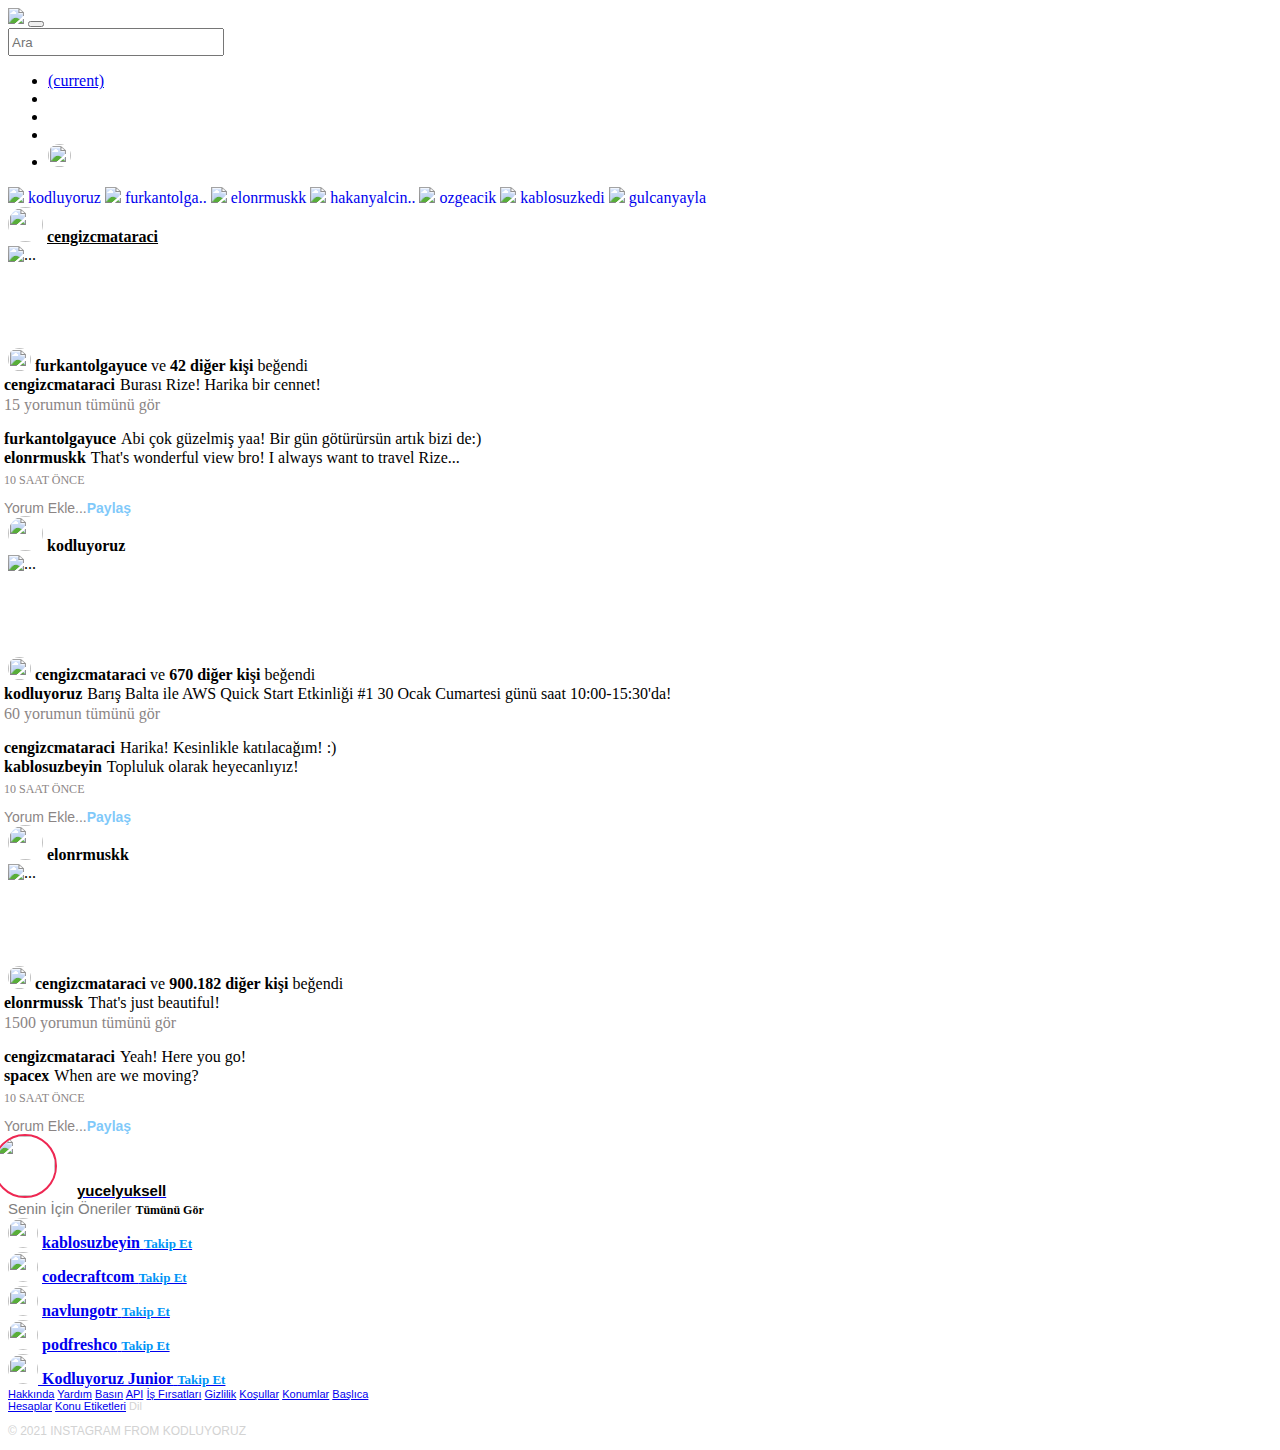
==== instagramclone/index.html @ 29c22947 "Patika Instagram Clone" ====
<!DOCTYPE html>
<html lang="en">
  <head>
    <meta charset="UTF-8" />
    <meta name="viewport" content="width=device-width, initial-scale=1.0" />
    <link
      rel="stylesheet"
      href="https://cdn.jsdelivr.net/npm/bootstrap@4.5.3/dist/css/bootstrap.min.css"
      integrity="sha384-TX8t27EcRE3e/ihU7zmQxVncDAy5uIKz4rEkgIXeMed4M0jlfIDPvg6uqKI2xXr2"
      crossorigin="anonymous"
    />
    <link
      rel="stylesheet"
      href="https://use.fontawesome.com/releases/v5.15.1/css/all.css"
      integrity="sha384-vp86vTRFVJgpjF9jiIGPEEqYqlDwgyBgEF109VFjmqGmIY/Y4HV4d3Gp2irVfcrp"
      crossorigin="anonymous"
    />
    <link rel="stylesheet" href="/css/style.css" />
    <title>Instagram</title>
  </head>
 
  <body>
    <nav
      class="navbar navbar-expand-sm navbar-light border fixed-top"
    >
      <div class="logo">
            <a class="navbar-brand" href="#"
              ><img
                src="https://www.instagram.com/static/images/web/mobile_nav_type_logo.png/735145cfe0a4.png"
            /></a>
            <button
              class="navbar-toggler"
              type="button"
              data-toggle="collapse"
              data-target="#navbarSupportedContent"
              aria-controls="navbarSupportedContent"
              aria-expanded="false"
              aria-label="Toggle navigation"
            >
              <span class="navbar-toggler-icon mr-5"></span>
            </button>
          </div>
      <div class="collapse navbar-collapse d-flex justify-content-center ml-5">
        <form class="form-inline my-2 my-lg-0 ml-5 d-none d-sm-block">
          <input
            class="form-control mr-sm-2 empty"
            type="search"
            placeholder="Ara"
            style="font-family: Arial, FontAwesome; height: 28px; width: 216px"
            aria-label="Search"
          />
        </form>
      </div>
      <div
        class="collapse navbar-collapse"
      >
        <ul class="navbar-nav d-none d-sm-flex  ml-5 mt-2">
          <li class="nav-item active">
            <a class="nav-link" href="#"
              ><i class="fas fa-home fa-lg mr-2 d-none d-sm-block mt-1"></i>
              <span class="sr-only">(current)</span></a
            >
          </li>
          <li class="nav-item">
            <a class="nav-link" href="#"
              ><i
                class="fab fa-facebook-messenger fa-lg mr-2 mt-1"
                style="color: black"
              ></i
            ></a>
          </li>
          <li class="nav-item">
            <a class="nav-link" href="#"
              ><i class="far fa-compass fa-lg mr-2 mt-1" style="color: black"></i
            ></a>
          </li>
          <li class="nav-item">
            <a class="nav-link" href="#"
              ><i class="far fa-heart fa-lg mr-2 mt-1" style="color: black"></i
            ></a>
          </li>
          <li class="nav-item">
            <a class="nav-link" href="https://www.instagram.com/cengizcmataraci" target="_blank"
              ><img
                src="https://picsum.photos/id/55/200/300"
                class="mb-2"
                style="width: 23px; height: 23px; border-radius: 50%;"
            /></a>
          </li>
        </ul>
      </div>
    </nav>
    

    <div class="container middlearea offset-lg-2 d-flex justify-content offset-xl-3  mt-2">
      <div class="row">
        <div class="col-12 col-lg-6">
          <div class="card">
            <div class="card-body d-flex">
              <a href="https://www.instagram.com/kodluyoruz" style="text-decoration: none;" target="_blank">
              <img
                src="https://picsum.photos/id/65/200/300"
                class="storyphoto img-fluid mr-3"
              />
              <span class="storytext">kodluyoruz</span>
              </a>
              <a href="https://www.instagram.com/furkantolgayuce" style="text-decoration: none;" target="_blank">
              <img
                src="https://picsum.photos/id/75/200/300"
                class="storyphoto img-fluid"
              />
              <span class="storytext">furkantolga..</span>
            </a>
              <a href="https://www.instagram.com/elonrmuskk" style="text-decoration: none;" target="_blank">
              <img
                src="https://picsum.photos/id/85/200/300"
                class="storyphoto img-fluid"
              />
              <span class="storytext">elonrmuskk</span>
            </a>
              <a href="https://www.instagram.com/hakanyalcinkaya" style="text-decoration: none;" target="_blank">
              <img
                src="https://picsum.photos/id/95/200/300"
                class="storyphoto img-fluid"
              />
            <span class="storytext">hakanyalcin..</span>
            </a>
              <a href="https://www.instagram.com/ozgeacik" style="text-decoration: none;" target="_blank">
              <img
                src="https://picsum.photos/id/165/200/300"
                class="storyphoto img-fluid"
              />
            <span class="storytext mr-2">ozgeacik</span>
            </a>
              <a href="https://www.instagram.com/kablosuzkedi" style="text-decoration: none;" target="_blank">
              <img
                src="https://picsum.photos/id/115/200/300"
                class="storyphoto img-fluid"
              />
            <span class="storytext">kablosuzkedi</span>
            </a>
              <a href="https://www.instagram.com/gulcanyayla" style="text-decoration: none;" target="_blank">
              <img
                src="https://picsum.photos/id/125/200/300"
                class="storyphoto img-fluid"
              />
                <span class="storytext">gulcanyayla</span>
            </a>
            </div>
          </div>
          <!--margin vererek orjinal siteye benzetmeye calıstım-->
          <div class="card mt-3">
              <!--card headerın backgroundunu beyaz yaptım-->
            <div class="card-header bg-white">
              <img
                src="https://picsum.photos/id/200/200/300"
                class="mr-2"
                style="width: 35px; height: 35px; border-radius: 50%"
              />
              <span class="postuserfont"><strong><a href="https://www.instagram.com/cengizcmataraci" target="_blank" style="color: black;">cengizcmataraci</a></strong></span>
              <!--float right ile üç noktayı sağa çektim-->
              <span class="mt-2 float-right"
                ><strong><i class="fas fa-ellipsis-h"></i></strong
              ></span>
            </div>
            <img
              src="https://blog.biletbayi.com/wp-content/uploads/2019/12/rize.jpg"
              class="card-img-top"
              alt="..."
            />
            <!--borderı kaldırdım-->
            <ul
              class="list-group list-group-horizontal mt-1 border-0"
              style="list-style-type: none;"
            >
              <li class="nav-item">
                <a class="nav-link" href="#"
                  ><i
                    class="far fa-heart fa-lg"
                    style="color: black; position: relative; font-size: 23px"
                  ></i
                ></a>
              </li>
              <li class="nav-item">
                <a class="nav-link" href="#"
                  ><i
                    class="far fa-comment fa-lg"
                    style="
                      color: black;
                      position: relative;
                      font-size: 23px;
                      margin-left: -11px;
                    "
                  ></i
                ></a>
              </li>
              <li class="nav-item">
                <a class="nav-link" href="#"
                  ><i
                    class="far fa-paper-plane fa-lg"
                    style="
                      color: black;
                      position: relative;
                      font-size: 23px;
                      margin-left: -11px;
                    "
                  ></i
                ></a>
              </li>
              <!--bookmarka offset 7 değeri verdim-->
              <span class="offset-7">
                <li class="nav-item ml-4">
                  <a class="nav-link ml-2" href="#"
                    ><i
                      class="far fa-bookmark fa-lg"
                      style="color: black; position: relative; font-size: 23px"
                    ></i
                  ></a>
                </li>
              </span>
            </ul>
            <span>
              <img
                src="https://picsum.photos/id/67/200/300"
                class="mb-1 ml-3"
                style="width: 23px; height: 23px; border-radius: 50%"
              />
              <span class="postuserfont"
                ><strong>furkantolgayuce</strong> ve
                <strong>42 diğer kişi</strong> beğendi</span
              >
            </span>
            <div class="card-body" style="margin-top: -15px">
              <p class="card-text postuserfont">
                <strong style="margin-left: -4px; margin-right: 5px"
                  >cengizcmataraci</strong
                >Burası Rize! Harika bir cennet!
              </p>
              <a href="#" style="text-decoration: none"
                ><p
                  class="card-text postuserfont"
                  style="
                    margin-left: -4px;
                    margin-top: -14px;
                    color: rgb(139, 133, 133);
                  "
                >
                  15 yorumun tümünü gör
                </p></a
              >
              <p class="card-text postuserfont">
                <strong style="margin-left: -4px; margin-right: 5px"
                  >furkantolgayuce</strong
                >Abi çok güzelmiş yaa! Bir gün götürürsün artık bizi de:)
              </p>
              <p class="card-text postuserfont" style="margin-top: -15px">
                <strong style="margin-left: -4px; margin-right: 5px"
                  >elonrmuskk</strong
                >That's wonderful view bro! I always want to travel Rize...
              </p>
              <p
                class="card-text"
                style="
                  margin-top: -10px;
                  margin-left: -4px;
                  font-size: 12px;
                  color: rgb(139, 133, 133);
                "
              >
                10 SAAT ÖNCE
              </p>
            </div>
            <!--card footerın bgunu beyaz yaptım-->
            <div
              class="card-footer bg-white"
              style="
                color: rgb(139, 133, 133);
                font-family: -apple-system, BlinkMacSystemFont, 'Segoe UI',
                  Roboto, Oxygen, Ubuntu, Cantarell, 'Open Sans',
                  'Helvetica Neue', sans-serif;
                font-size: 14px;
              "
            >
            <!--yorum paylaş metnini sağa aldım-->
              <span style="margin-left: -4px">Yorum Ekle...</span
              ><span class="float-right" style="color: #0095f6; opacity: 50%"
                ><strong>Paylaş</strong></span
              >
            </div>
          </div>
          <!--mt vererek orjinal siteye benzetmeye calıstım-->
          <div class="card mt-3">
              <!--card headerın backgroundunu beyaz yaptım-->
            <div class="card-header bg-white">
              <img
                src="https://picsum.photos/id/85/200/300"
                class="mr-2"
                style="width: 35px; height: 35px; border-radius: 50%"
              />
              <span class="postuserfont"><strong>kodluyoruz</strong></span>
              <!--Float right ile üç noktayı sağa çektim-->
              <span class="mt-2 float-right"
                ><strong><i class="fas fa-ellipsis-h"></i></strong
              ></span>
            </div>
            <img
              src="https://pbs.twimg.com/media/Erx2B2bXAAEy7gO.jpg"
              class="card-img-top"
              alt="..."
            />
            <!--border ı kaldırdım-->
            <ul
              class="list-group list-group-horizontal mt-1 border-0"
              style="list-style-type: none;"
            >
              <li class="nav-item">
                <a class="nav-link" href="#"
                  ><i
                    class="far fa-heart fa-lg"
                    style="color: black; position: relative; font-size: 23px"
                  ></i
                ></a>
              </li>
              <li class="nav-item">
                <a class="nav-link" href="#"
                  ><i
                    class="far fa-comment fa-lg"
                    style="
                      color: black;
                      position: relative;
                      font-size: 23px;
                      margin-left: -11px;
                    "
                  ></i
                ></a>
              </li>
              <li class="nav-item">
                <a class="nav-link" href="#"
                  ><i
                    class="far fa-paper-plane fa-lg"
                    style="
                      color: black;
                      position: relative;
                      font-size: 23px;
                      margin-left: -11px;
                    "
                  ></i
                ></a>
              </li>
              <!--bookmarka offset 7 değeri verdim-->
              <span class="offset-7">
                <li class="nav-item ml-4">
                  <a class="nav-link ml-2" href="#"
                    ><i
                      class="far fa-bookmark fa-lg"
                      style="color: black; position: relative; font-size: 23px"
                    ></i
                  ></a>
                </li>
              </span>
            </ul>
            <span>
              <img
                src="https://picsum.photos/id/77/200/300"
                class="mb-1 ml-3"
                style="width: 23px; height: 23px; border-radius: 50%"
              />
              <span class="postuserfont"
                ><strong>cengizcmataraci</strong> ve
                <strong>670 diğer kişi</strong> beğendi</span
              >
            </span>
            <div class="card-body" style="margin-top: -15px">
              <p class="card-text postuserfont">
                <strong style="margin-left: -4px; margin-right: 5px"
                  >kodluyoruz</strong
                >Barış Balta ile AWS Quick Start Etkinliği #1 30 Ocak Cumartesi günü saat 10:00-15:30'da!
              </p>
              <a href="#" style="text-decoration: none"
                ><p
                  class="card-text postuserfont"
                  style="
                    margin-left: -4px;
                    margin-top: -14px;
                    color: rgb(139, 133, 133);
                  "
                >
                  60 yorumun tümünü gör
                </p></a
              >
              <p class="card-text postuserfont">
                <strong style="margin-left: -4px; margin-right: 5px"
                  >cengizcmataraci</strong
                >Harika! Kesinlikle katılacağım! :)
              </p>
              <p class="card-text postuserfont" style="margin-top: -15px">
                <strong style="margin-left: -4px; margin-right: 5px"
                  >kablosuzbeyin</strong
                >Topluluk olarak heyecanlıyız!
              </p>
              <p
                class="card-text"
                style="
                  margin-top: -10px;
                  margin-left: -4px;
                  font-size: 12px;
                  color: rgb(139, 133, 133);
                "
              >
                10 SAAT ÖNCE
              </p>
            </div>
            <!--card footerın bgunu beyaz yaptım-->
            <div
              class="card-footer bg-white"
              style="
                color: rgb(139, 133, 133);
                font-family: -apple-system, BlinkMacSystemFont, 'Segoe UI',
                  Roboto, Oxygen, Ubuntu, Cantarell, 'Open Sans',
                  'Helvetica Neue', sans-serif;
                font-size: 14px;
              "
            >
            <!--yorum paylaş metnini sağa aldım-->
              <span style="margin-left: -4px">Yorum Ekle...</span
              ><span class="float-right" style="color: #0095f6; opacity: 50%"
                ><strong>Paylaş</strong></span
              >
            </div>
          </div>
          <!--mt vererek orjinal siteye benzetmeye calıstım-->
          <div class="card mb-3 mt-3">
              <!--card headerın backgroundunu beyaz yaptım-->
            <div class="card-header bg-white">
              <img
                src="https://picsum.photos/id/87/200/300"
                class="mr-2"
                style="width: 35px; height: 35px; border-radius: 50%"
              />
              <span class="postuserfont"><strong>elonrmuskk</strong></span>
              <!-- float right ile üç noktayı sağa çektim-->
              <span class="mt-2 float-right"
                ><strong><i class="fas fa-ellipsis-h"></i></strong
              ></span>
            </div>
            <img
              src="https://picsum.photos/id/99/200/100"
              class="card-img-top"
              alt="..."
            />
            <!--border'ı kaldırdım-->
            <ul
              class="list-group list-group-horizontal mt-1 border-0"
              style="list-style-type: none; border: 0"
            >
              <li class="nav-item">
                <a class="nav-link" href="#"
                  ><i
                    class="far fa-heart fa-lg"
                    style="color: black; position: relative; font-size: 23px"
                  ></i
                ></a>
              </li>
              <li class="nav-item">
                <a class="nav-link" href="#"
                  ><i
                    class="far fa-comment fa-lg"
                    style="
                      color: black;
                      position: relative;
                      font-size: 23px;
                      margin-left: -11px;
                    "
                  ></i
                ></a>
              </li>
              <li class="nav-item">
                <a class="nav-link" href="#"
                  ><i
                    class="far fa-paper-plane fa-lg"
                    style="
                      color: black;
                      position: relative;
                      font-size: 23px;
                      margin-left: -11px;
                    "
                  ></i
                ></a>
              </li>
              <!--bookmarka offset 7 değeri verdim-->
              <span class="offset-7">
                <li class="nav-item ml-4">
                  <a class="nav-link ml-2" href="#"
                    ><i
                      class="far fa-bookmark fa-lg"
                      style="color: black; position: relative; font-size: 23px"
                    ></i
                  ></a>
                </li>
              </span>
            </ul>
            <span>
              <img
                src="https://picsum.photos/id/203/200/300"
                class="mb-1 ml-3"
                style="width: 23px; height: 23px; border-radius: 50%"
              />
              <span class="postuserfont"
                ><strong>cengizcmataraci</strong> ve
                <strong>900.182 diğer kişi</strong> beğendi</span
              >
            </span>
            <div class="card-body" style="margin-top: -15px">
              <p class="card-text postuserfont">
                <strong style="margin-left: -4px; margin-right: 5px"
                  >elonrmussk</strong
                >That's just beautiful!
              </p>
              <a href="#" style="text-decoration: none"
                ><p
                  class="card-text postuserfont"
                  style="
                    margin-left: -4px;
                    margin-top: -14px;
                    color: rgb(139, 133, 133);
                  "
                >
                  1500 yorumun tümünü gör
                </p></a
              >
              <p class="card-text postuserfont">
                <strong style="margin-left: -4px; margin-right: 5px"
                  >cengizcmataraci</strong
                >Yeah! Here you go!
              </p>
              <p class="card-text postuserfont" style="margin-top: -15px">
                <strong style="margin-left: -4px; margin-right: 5px"
                  >spacex</strong
                >When are we moving?
              </p>
              <p
                class="card-text"
                style="
                  margin-top: -10px;
                  margin-left: -4px;
                  font-size: 12px;
                  color: rgb(139, 133, 133);
                "
              >
                10 SAAT ÖNCE
              </p>
            </div>
            <!--card footerın bg unu beyaz yaptım-->
            <div
              class="card-footer bg-white"
              style="
                color: rgb(139, 133, 133);
                font-family: -apple-system, BlinkMacSystemFont, 'Segoe UI',
                  Roboto, Oxygen, Ubuntu, Cantarell, 'Open Sans',
                  'Helvetica Neue', sans-serif;
                font-size: 14px;
              "
            >
            <!--yorum paylaş metnini sağa aldım-->
              <span style="margin-left: -4px">Yorum Ekle...</span
              ><span class="float-right" style="color: #0095f6; opacity: 50%"
                ><strong>Paylaş</strong></span
              >
            </div>
          </div>
        </div>
        <div class="col-3">
            <!--sağ tarafa genişlik verdim-->
          <div
            class="card col-xs-12 rightpanel"
            id="sticky-sidebar"
            style="width: 25rem"
          >
            <div class="card-body d-flex" >
              <div>
                <a class="nav-link" href="#"
                  >
                  <span>
                  <img
                    src="https://picsum.photos/id/215/200/300"
                    class=""
                    style="
                      width: 60px;
                      height: 60px;
                      border-radius: 50%;
                      border: 2px solid rgb(238, 39, 82);
                      margin-left: -15px;
                    "
                  /><span
                    class=""
                    style="
                      font-family: -apple-system, BlinkMacSystemFont, 'Segoe UI',
                        Roboto, Oxygen, Ubuntu, Cantarell, 'Open Sans',
                        'Helvetica Neue', sans-serif;
                      font-size: 15px;
                      color: black;
                      margin-left: 20px;
                    "
                    ><strong>yucelyuksell</strong>
                    </span>
                  </span>
                </a>
                <div class="mt-2">
                  <span
                    class="mt-5"
                    style="
                      font-family: 'Segoe UI', Tahoma, Geneva, Verdana,
                        sans-serif;
                      font-size: 15px;
                      color: gray;
                    "
                    >Senin İçin Öneriler</span
                  >
                  <!-- tümünü görü sağa aldım-->
                  <span
                    class="postuserfont mt-1 float-right"
                    style="font-size: 12px"
                    ><strong>Tümünü Gör</strong></span
                  >
                </div>
                <div class="mt-2 ml-2">
                  <div>
                    <span
                      ><img
                        src="https://picsum.photos/id/11/200/300"
                        style="width: 30px; height: 30px; border-radius: 50%"
                      />
                    </span>
                    <a href="https://www.instagram.com/kablosuzbeyin" target="_blank">
                    <span class="postuserfont ml-2 mt-1"
                      ><strong>kablosuzbeyin</strong></span
                    >
                    <!--takip eti sağa aldım-->
                    <span
                      class="postuserfont float-right"
                      style="font-size: 13px; color: #0095f6; margin-top: 5px"
                      ><strong>Takip Et</strong></span
                    >
                    </a>
                  </div>
                  <div class="mt-3">
                    <span
                      ><img
                        src="https://picsum.photos/id/21/200/300"
                        style="width: 30px; height: 30px; border-radius: 50%"
                      />
                    </span>
                    <a href="https://www.instagram.com/codecraftcom" target="_blank">
                    <span class="postuserfont ml-2 mt-1"
                      ><strong>codecraftcom </strong></span
                    >
                     <!--takip eti sağa aldım-->
                    <span
                      class="postuserfont float-right"
                      style="font-size: 13px; color: #0095f6; margin-top: 5px"
                      ><strong>Takip Et</strong></span
                    >
                    </a>
                  </div>
                  <div class="mt-3">
                    <span
                      ><img
                        src="https://picsum.photos/id/31/200/300"
                        style="width: 30px; height: 30px; border-radius: 50%"
                      />
                    </span>
                    <a href="https://www.instagram.com/navlungotr" target="_blank">
                    <span class="postuserfont ml-2 mt-1"
                      ><strong>navlungotr</strong></span
                    >
                     <!--takip eti sağa aldım-->
                    <span
                      class="postuserfont float-right"
                      style="font-size: 13px; color: #0095f6; margin-top: 5px"
                      ><strong>Takip Et</strong></span
                    >
                    </a>
                  </div>
                  <div class="mt-3">
                    <span
                      ><img
                        src="https://picsum.photos/id/41/200/300"
                        style="width: 30px; height: 30px; border-radius: 50%"
                      />
                    </span>
                    <a href="https://www.instagram.com/podfreshco" target="_blank">
                    <span class="postuserfont ml-2 mt-1"
                      ><strong>podfreshco</strong></span
                    >
                     <!--takip eti sağa aldım-->
                    <span
                      class="postuserfont float-right"
                      style="font-size: 13px; color: #0095f6; margin-top: 5px"
                      ><strong>Takip Et</strong></span
                    >
                  </div>
                  <div class="mt-3">
                    <span
                      ><img
                        src="https://picsum.photos/id/51/200/300"
                        style="width: 30px; height: 30px; border-radius: 50%"
                      />
                    </span>
                    <a href="https://www.instagram.com/kodluyoruz_junior" target="_blank">
                    <span class="postuserfont ml-2 mt-1"
                      ><strong>Kodluyoruz Junior</strong></span
                    >
                     <!--takip eti sağa aldım-->
                    <span
                      class="postuserfont float-right"
                      style="font-size: 13px; color: #0095f6; margin-top: 5px"
                      ><strong>Takip Et</strong></span
                    >
                    </a>
                  </div>
                </div>
                <div class="ml-2 mt-2" style="color: lightgray; font-size: 11px; font-family: -apple-system, BlinkMacSystemFont, 'Segoe UI', Roboto, Oxygen, Ubuntu, Cantarell, 'Open Sans', 'Helvetica Neue', sans-serif;">
                  <span><a href="https://about.instagram.com/" target="_blank" class="rightpanellinks">Hakkında</a> <a href="https://help.instagram.com/" target="_blank" class="rightpanellinks">Yardım</a> <a href="https://about.instagram.com/blog/" class="rightpanellinks">Basın</a> <a href="https://www.instagram.com/developer/" class="rightpanellinks">API</a> <a href="https://www.instagram.com/about/jobs/" class="rightpanellinks">İş Fırsatları</a> <a href="https://www.instagram.com/legal/privacy/" class="rightpanellinks">Gizlilik</a></span>
                    <span><a href="https://www.instagram.com/legal/terms/" class="rightpanellinks">Koşullar</a> <a href="https://www.instagram.com/explore/locations/" class="rightpanellinks">Konumlar</a> <a href="https://www.instagram.com/directory/profiles/" class="rightpanellinks">Başlıca Hesaplar</a> <a href="https://www.instagram.com/directory/hashtags/" class="rightpanellinks">Konu Etiketleri</a> Dil</span>
                    <p></p>
                  <p style="font-size: 12px;">© 2021 INSTAGRAM FROM KODLUYORUZ</p>
                </div>
              </div>
            </div>
          </div>
        </div>
      </div>
    </div>
  </body>
</html>
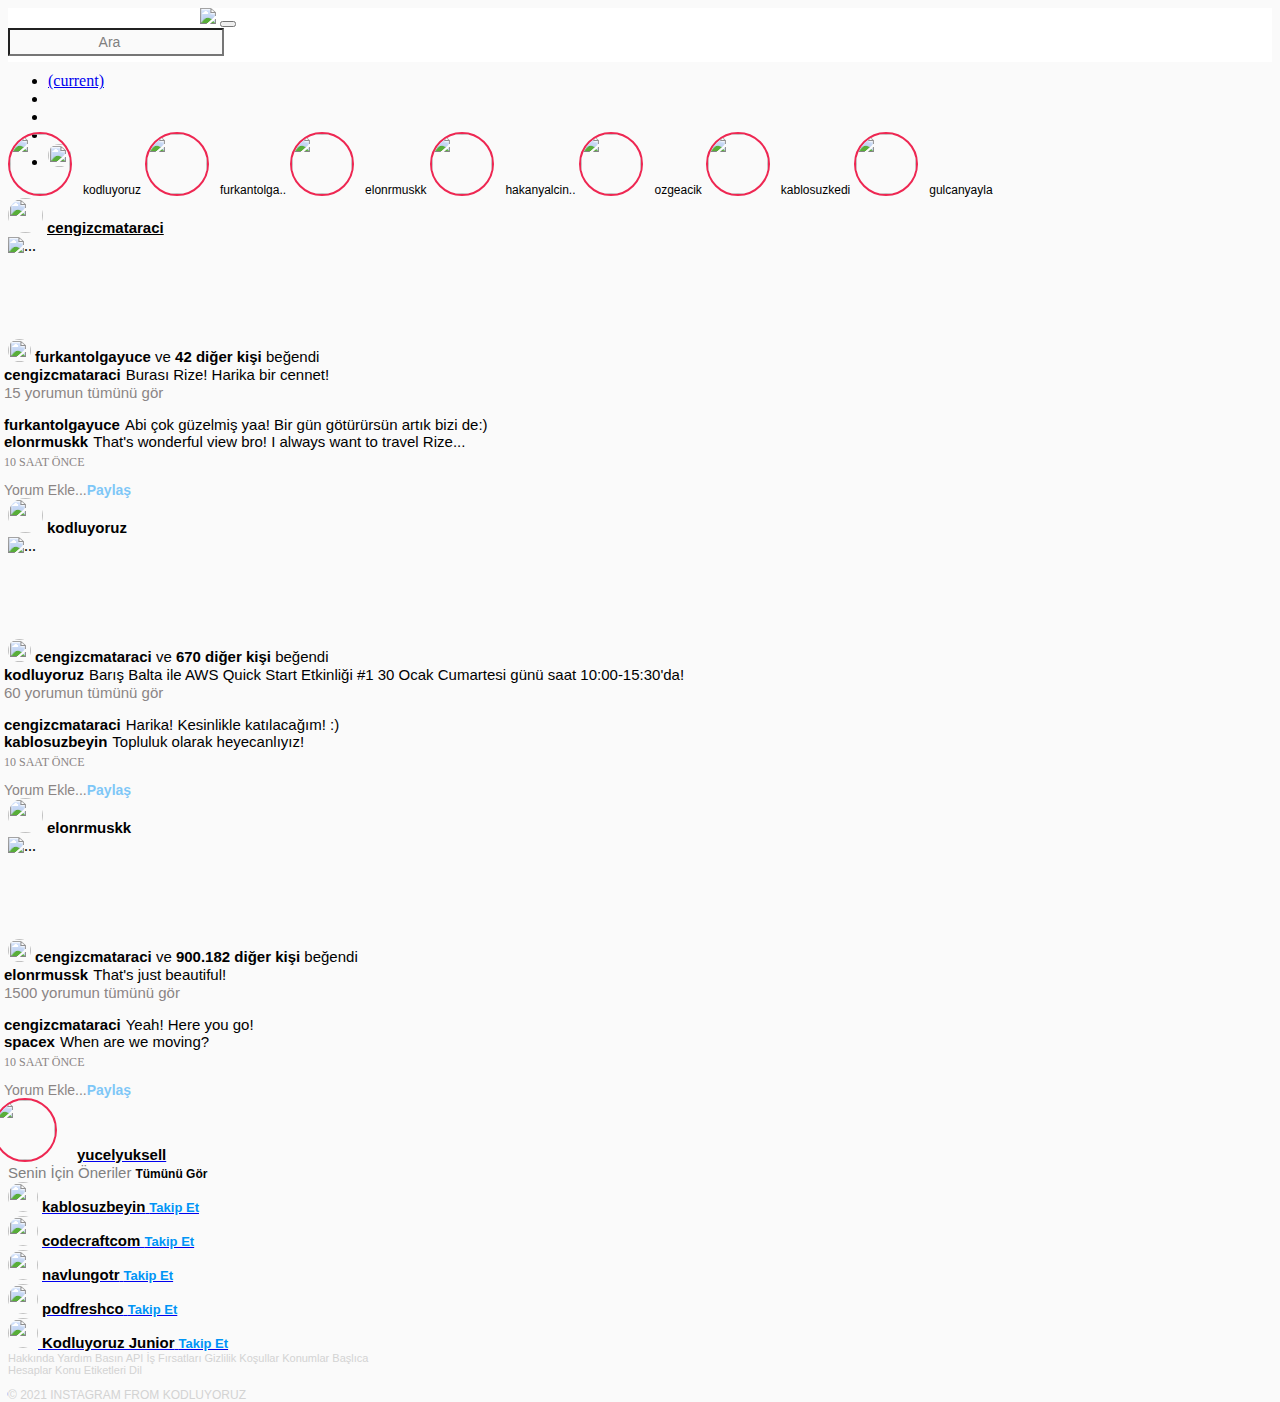
==== commit ebbd86d5: "Son Düzenleme" ====
--- a/instagramclone/index.html
+++ b/instagramclone/index.html
@@ -1,735 +1,735 @@
-<!DOCTYPE html>
-<html lang="en">
-  <head>
-    <meta charset="UTF-8" />
-    <meta name="viewport" content="width=device-width, initial-scale=1.0" />
-    <link
-      rel="stylesheet"
-      href="https://cdn.jsdelivr.net/npm/bootstrap@4.5.3/dist/css/bootstrap.min.css"
-      integrity="sha384-TX8t27EcRE3e/ihU7zmQxVncDAy5uIKz4rEkgIXeMed4M0jlfIDPvg6uqKI2xXr2"
-      crossorigin="anonymous"
-    />
-    <link
-      rel="stylesheet"
-      href="https://use.fontawesome.com/releases/v5.15.1/css/all.css"
-      integrity="sha384-vp86vTRFVJgpjF9jiIGPEEqYqlDwgyBgEF109VFjmqGmIY/Y4HV4d3Gp2irVfcrp"
-      crossorigin="anonymous"
-    />
-    <link rel="stylesheet" href="/css/style.css" />
-    <title>Instagram</title>
-  </head>
- 
-  <body>
-    <nav
-      class="navbar navbar-expand-sm navbar-light border fixed-top"
-    >
-      <div class="logo">
-            <a class="navbar-brand" href="#"
-              ><img
-                src="https://www.instagram.com/static/images/web/mobile_nav_type_logo.png/735145cfe0a4.png"
-            /></a>
-            <button
-              class="navbar-toggler"
-              type="button"
-              data-toggle="collapse"
-              data-target="#navbarSupportedContent"
-              aria-controls="navbarSupportedContent"
-              aria-expanded="false"
-              aria-label="Toggle navigation"
-            >
-              <span class="navbar-toggler-icon mr-5"></span>
-            </button>
-          </div>
-      <div class="collapse navbar-collapse d-flex justify-content-center ml-5">
-        <form class="form-inline my-2 my-lg-0 ml-5 d-none d-sm-block">
-          <input
-            class="form-control mr-sm-2 empty"
-            type="search"
-            placeholder="Ara"
-            style="font-family: Arial, FontAwesome; height: 28px; width: 216px"
-            aria-label="Search"
-          />
-        </form>
-      </div>
-      <div
-        class="collapse navbar-collapse"
-      >
-        <ul class="navbar-nav d-none d-sm-flex  ml-5 mt-2">
-          <li class="nav-item active">
-            <a class="nav-link" href="#"
-              ><i class="fas fa-home fa-lg mr-2 d-none d-sm-block mt-1"></i>
-              <span class="sr-only">(current)</span></a
-            >
-          </li>
-          <li class="nav-item">
-            <a class="nav-link" href="#"
-              ><i
-                class="fab fa-facebook-messenger fa-lg mr-2 mt-1"
-                style="color: black"
-              ></i
-            ></a>
-          </li>
-          <li class="nav-item">
-            <a class="nav-link" href="#"
-              ><i class="far fa-compass fa-lg mr-2 mt-1" style="color: black"></i
-            ></a>
-          </li>
-          <li class="nav-item">
-            <a class="nav-link" href="#"
-              ><i class="far fa-heart fa-lg mr-2 mt-1" style="color: black"></i
-            ></a>
-          </li>
-          <li class="nav-item">
-            <a class="nav-link" href="https://www.instagram.com/cengizcmataraci" target="_blank"
-              ><img
-                src="https://picsum.photos/id/55/200/300"
-                class="mb-2"
-                style="width: 23px; height: 23px; border-radius: 50%;"
-            /></a>
-          </li>
-        </ul>
-      </div>
-    </nav>
-    
-
-    <div class="container middlearea offset-lg-2 d-flex justify-content offset-xl-3  mt-2">
-      <div class="row">
-        <div class="col-12 col-lg-6">
-          <div class="card">
-            <div class="card-body d-flex">
-              <a href="https://www.instagram.com/kodluyoruz" style="text-decoration: none;" target="_blank">
-              <img
-                src="https://picsum.photos/id/65/200/300"
-                class="storyphoto img-fluid mr-3"
-              />
-              <span class="storytext">kodluyoruz</span>
-              </a>
-              <a href="https://www.instagram.com/furkantolgayuce" style="text-decoration: none;" target="_blank">
-              <img
-                src="https://picsum.photos/id/75/200/300"
-                class="storyphoto img-fluid"
-              />
-              <span class="storytext">furkantolga..</span>
-            </a>
-              <a href="https://www.instagram.com/elonrmuskk" style="text-decoration: none;" target="_blank">
-              <img
-                src="https://picsum.photos/id/85/200/300"
-                class="storyphoto img-fluid"
-              />
-              <span class="storytext">elonrmuskk</span>
-            </a>
-              <a href="https://www.instagram.com/hakanyalcinkaya" style="text-decoration: none;" target="_blank">
-              <img
-                src="https://picsum.photos/id/95/200/300"
-                class="storyphoto img-fluid"
-              />
-            <span class="storytext">hakanyalcin..</span>
-            </a>
-              <a href="https://www.instagram.com/ozgeacik" style="text-decoration: none;" target="_blank">
-              <img
-                src="https://picsum.photos/id/165/200/300"
-                class="storyphoto img-fluid"
-              />
-            <span class="storytext mr-2">ozgeacik</span>
-            </a>
-              <a href="https://www.instagram.com/kablosuzkedi" style="text-decoration: none;" target="_blank">
-              <img
-                src="https://picsum.photos/id/115/200/300"
-                class="storyphoto img-fluid"
-              />
-            <span class="storytext">kablosuzkedi</span>
-            </a>
-              <a href="https://www.instagram.com/gulcanyayla" style="text-decoration: none;" target="_blank">
-              <img
-                src="https://picsum.photos/id/125/200/300"
-                class="storyphoto img-fluid"
-              />
-                <span class="storytext">gulcanyayla</span>
-            </a>
-            </div>
-          </div>
-          <!--margin vererek orjinal siteye benzetmeye calıstım-->
-          <div class="card mt-3">
-              <!--card headerın backgroundunu beyaz yaptım-->
-            <div class="card-header bg-white">
-              <img
-                src="https://picsum.photos/id/200/200/300"
-                class="mr-2"
-                style="width: 35px; height: 35px; border-radius: 50%"
-              />
-              <span class="postuserfont"><strong><a href="https://www.instagram.com/cengizcmataraci" target="_blank" style="color: black;">cengizcmataraci</a></strong></span>
-              <!--float right ile üç noktayı sağa çektim-->
-              <span class="mt-2 float-right"
-                ><strong><i class="fas fa-ellipsis-h"></i></strong
-              ></span>
-            </div>
-            <img
-              src="https://blog.biletbayi.com/wp-content/uploads/2019/12/rize.jpg"
-              class="card-img-top"
-              alt="..."
-            />
-            <!--borderı kaldırdım-->
-            <ul
-              class="list-group list-group-horizontal mt-1 border-0"
-              style="list-style-type: none;"
-            >
-              <li class="nav-item">
-                <a class="nav-link" href="#"
-                  ><i
-                    class="far fa-heart fa-lg"
-                    style="color: black; position: relative; font-size: 23px"
-                  ></i
-                ></a>
-              </li>
-              <li class="nav-item">
-                <a class="nav-link" href="#"
-                  ><i
-                    class="far fa-comment fa-lg"
-                    style="
-                      color: black;
-                      position: relative;
-                      font-size: 23px;
-                      margin-left: -11px;
-                    "
-                  ></i
-                ></a>
-              </li>
-              <li class="nav-item">
-                <a class="nav-link" href="#"
-                  ><i
-                    class="far fa-paper-plane fa-lg"
-                    style="
-                      color: black;
-                      position: relative;
-                      font-size: 23px;
-                      margin-left: -11px;
-                    "
-                  ></i
-                ></a>
-              </li>
-              <!--bookmarka offset 7 değeri verdim-->
-              <span class="offset-7">
-                <li class="nav-item ml-4">
-                  <a class="nav-link ml-2" href="#"
-                    ><i
-                      class="far fa-bookmark fa-lg"
-                      style="color: black; position: relative; font-size: 23px"
-                    ></i
-                  ></a>
-                </li>
-              </span>
-            </ul>
-            <span>
-              <img
-                src="https://picsum.photos/id/67/200/300"
-                class="mb-1 ml-3"
-                style="width: 23px; height: 23px; border-radius: 50%"
-              />
-              <span class="postuserfont"
-                ><strong>furkantolgayuce</strong> ve
-                <strong>42 diğer kişi</strong> beğendi</span
-              >
-            </span>
-            <div class="card-body" style="margin-top: -15px">
-              <p class="card-text postuserfont">
-                <strong style="margin-left: -4px; margin-right: 5px"
-                  >cengizcmataraci</strong
-                >Burası Rize! Harika bir cennet!
-              </p>
-              <a href="#" style="text-decoration: none"
-                ><p
-                  class="card-text postuserfont"
-                  style="
-                    margin-left: -4px;
-                    margin-top: -14px;
-                    color: rgb(139, 133, 133);
-                  "
-                >
-                  15 yorumun tümünü gör
-                </p></a
-              >
-              <p class="card-text postuserfont">
-                <strong style="margin-left: -4px; margin-right: 5px"
-                  >furkantolgayuce</strong
-                >Abi çok güzelmiş yaa! Bir gün götürürsün artık bizi de:)
-              </p>
-              <p class="card-text postuserfont" style="margin-top: -15px">
-                <strong style="margin-left: -4px; margin-right: 5px"
-                  >elonrmuskk</strong
-                >That's wonderful view bro! I always want to travel Rize...
-              </p>
-              <p
-                class="card-text"
-                style="
-                  margin-top: -10px;
-                  margin-left: -4px;
-                  font-size: 12px;
-                  color: rgb(139, 133, 133);
-                "
-              >
-                10 SAAT ÖNCE
-              </p>
-            </div>
-            <!--card footerın bgunu beyaz yaptım-->
-            <div
-              class="card-footer bg-white"
-              style="
-                color: rgb(139, 133, 133);
-                font-family: -apple-system, BlinkMacSystemFont, 'Segoe UI',
-                  Roboto, Oxygen, Ubuntu, Cantarell, 'Open Sans',
-                  'Helvetica Neue', sans-serif;
-                font-size: 14px;
-              "
-            >
-            <!--yorum paylaş metnini sağa aldım-->
-              <span style="margin-left: -4px">Yorum Ekle...</span
-              ><span class="float-right" style="color: #0095f6; opacity: 50%"
-                ><strong>Paylaş</strong></span
-              >
-            </div>
-          </div>
-          <!--mt vererek orjinal siteye benzetmeye calıstım-->
-          <div class="card mt-3">
-              <!--card headerın backgroundunu beyaz yaptım-->
-            <div class="card-header bg-white">
-              <img
-                src="https://picsum.photos/id/85/200/300"
-                class="mr-2"
-                style="width: 35px; height: 35px; border-radius: 50%"
-              />
-              <span class="postuserfont"><strong>kodluyoruz</strong></span>
-              <!--Float right ile üç noktayı sağa çektim-->
-              <span class="mt-2 float-right"
-                ><strong><i class="fas fa-ellipsis-h"></i></strong
-              ></span>
-            </div>
-            <img
-              src="https://pbs.twimg.com/media/Erx2B2bXAAEy7gO.jpg"
-              class="card-img-top"
-              alt="..."
-            />
-            <!--border ı kaldırdım-->
-            <ul
-              class="list-group list-group-horizontal mt-1 border-0"
-              style="list-style-type: none;"
-            >
-              <li class="nav-item">
-                <a class="nav-link" href="#"
-                  ><i
-                    class="far fa-heart fa-lg"
-                    style="color: black; position: relative; font-size: 23px"
-                  ></i
-                ></a>
-              </li>
-              <li class="nav-item">
-                <a class="nav-link" href="#"
-                  ><i
-                    class="far fa-comment fa-lg"
-                    style="
-                      color: black;
-                      position: relative;
-                      font-size: 23px;
-                      margin-left: -11px;
-                    "
-                  ></i
-                ></a>
-              </li>
-              <li class="nav-item">
-                <a class="nav-link" href="#"
-                  ><i
-                    class="far fa-paper-plane fa-lg"
-                    style="
-                      color: black;
-                      position: relative;
-                      font-size: 23px;
-                      margin-left: -11px;
-                    "
-                  ></i
-                ></a>
-              </li>
-              <!--bookmarka offset 7 değeri verdim-->
-              <span class="offset-7">
-                <li class="nav-item ml-4">
-                  <a class="nav-link ml-2" href="#"
-                    ><i
-                      class="far fa-bookmark fa-lg"
-                      style="color: black; position: relative; font-size: 23px"
-                    ></i
-                  ></a>
-                </li>
-              </span>
-            </ul>
-            <span>
-              <img
-                src="https://picsum.photos/id/77/200/300"
-                class="mb-1 ml-3"
-                style="width: 23px; height: 23px; border-radius: 50%"
-              />
-              <span class="postuserfont"
-                ><strong>cengizcmataraci</strong> ve
-                <strong>670 diğer kişi</strong> beğendi</span
-              >
-            </span>
-            <div class="card-body" style="margin-top: -15px">
-              <p class="card-text postuserfont">
-                <strong style="margin-left: -4px; margin-right: 5px"
-                  >kodluyoruz</strong
-                >Barış Balta ile AWS Quick Start Etkinliği #1 30 Ocak Cumartesi günü saat 10:00-15:30'da!
-              </p>
-              <a href="#" style="text-decoration: none"
-                ><p
-                  class="card-text postuserfont"
-                  style="
-                    margin-left: -4px;
-                    margin-top: -14px;
-                    color: rgb(139, 133, 133);
-                  "
-                >
-                  60 yorumun tümünü gör
-                </p></a
-              >
-              <p class="card-text postuserfont">
-                <strong style="margin-left: -4px; margin-right: 5px"
-                  >cengizcmataraci</strong
-                >Harika! Kesinlikle katılacağım! :)
-              </p>
-              <p class="card-text postuserfont" style="margin-top: -15px">
-                <strong style="margin-left: -4px; margin-right: 5px"
-                  >kablosuzbeyin</strong
-                >Topluluk olarak heyecanlıyız!
-              </p>
-              <p
-                class="card-text"
-                style="
-                  margin-top: -10px;
-                  margin-left: -4px;
-                  font-size: 12px;
-                  color: rgb(139, 133, 133);
-                "
-              >
-                10 SAAT ÖNCE
-              </p>
-            </div>
-            <!--card footerın bgunu beyaz yaptım-->
-            <div
-              class="card-footer bg-white"
-              style="
-                color: rgb(139, 133, 133);
-                font-family: -apple-system, BlinkMacSystemFont, 'Segoe UI',
-                  Roboto, Oxygen, Ubuntu, Cantarell, 'Open Sans',
-                  'Helvetica Neue', sans-serif;
-                font-size: 14px;
-              "
-            >
-            <!--yorum paylaş metnini sağa aldım-->
-              <span style="margin-left: -4px">Yorum Ekle...</span
-              ><span class="float-right" style="color: #0095f6; opacity: 50%"
-                ><strong>Paylaş</strong></span
-              >
-            </div>
-          </div>
-          <!--mt vererek orjinal siteye benzetmeye calıstım-->
-          <div class="card mb-3 mt-3">
-              <!--card headerın backgroundunu beyaz yaptım-->
-            <div class="card-header bg-white">
-              <img
-                src="https://picsum.photos/id/87/200/300"
-                class="mr-2"
-                style="width: 35px; height: 35px; border-radius: 50%"
-              />
-              <span class="postuserfont"><strong>elonrmuskk</strong></span>
-              <!-- float right ile üç noktayı sağa çektim-->
-              <span class="mt-2 float-right"
-                ><strong><i class="fas fa-ellipsis-h"></i></strong
-              ></span>
-            </div>
-            <img
-              src="https://picsum.photos/id/99/200/100"
-              class="card-img-top"
-              alt="..."
-            />
-            <!--border'ı kaldırdım-->
-            <ul
-              class="list-group list-group-horizontal mt-1 border-0"
-              style="list-style-type: none; border: 0"
-            >
-              <li class="nav-item">
-                <a class="nav-link" href="#"
-                  ><i
-                    class="far fa-heart fa-lg"
-                    style="color: black; position: relative; font-size: 23px"
-                  ></i
-                ></a>
-              </li>
-              <li class="nav-item">
-                <a class="nav-link" href="#"
-                  ><i
-                    class="far fa-comment fa-lg"
-                    style="
-                      color: black;
-                      position: relative;
-                      font-size: 23px;
-                      margin-left: -11px;
-                    "
-                  ></i
-                ></a>
-              </li>
-              <li class="nav-item">
-                <a class="nav-link" href="#"
-                  ><i
-                    class="far fa-paper-plane fa-lg"
-                    style="
-                      color: black;
-                      position: relative;
-                      font-size: 23px;
-                      margin-left: -11px;
-                    "
-                  ></i
-                ></a>
-              </li>
-              <!--bookmarka offset 7 değeri verdim-->
-              <span class="offset-7">
-                <li class="nav-item ml-4">
-                  <a class="nav-link ml-2" href="#"
-                    ><i
-                      class="far fa-bookmark fa-lg"
-                      style="color: black; position: relative; font-size: 23px"
-                    ></i
-                  ></a>
-                </li>
-              </span>
-            </ul>
-            <span>
-              <img
-                src="https://picsum.photos/id/203/200/300"
-                class="mb-1 ml-3"
-                style="width: 23px; height: 23px; border-radius: 50%"
-              />
-              <span class="postuserfont"
-                ><strong>cengizcmataraci</strong> ve
-                <strong>900.182 diğer kişi</strong> beğendi</span
-              >
-            </span>
-            <div class="card-body" style="margin-top: -15px">
-              <p class="card-text postuserfont">
-                <strong style="margin-left: -4px; margin-right: 5px"
-                  >elonrmussk</strong
-                >That's just beautiful!
-              </p>
-              <a href="#" style="text-decoration: none"
-                ><p
-                  class="card-text postuserfont"
-                  style="
-                    margin-left: -4px;
-                    margin-top: -14px;
-                    color: rgb(139, 133, 133);
-                  "
-                >
-                  1500 yorumun tümünü gör
-                </p></a
-              >
-              <p class="card-text postuserfont">
-                <strong style="margin-left: -4px; margin-right: 5px"
-                  >cengizcmataraci</strong
-                >Yeah! Here you go!
-              </p>
-              <p class="card-text postuserfont" style="margin-top: -15px">
-                <strong style="margin-left: -4px; margin-right: 5px"
-                  >spacex</strong
-                >When are we moving?
-              </p>
-              <p
-                class="card-text"
-                style="
-                  margin-top: -10px;
-                  margin-left: -4px;
-                  font-size: 12px;
-                  color: rgb(139, 133, 133);
-                "
-              >
-                10 SAAT ÖNCE
-              </p>
-            </div>
-            <!--card footerın bg unu beyaz yaptım-->
-            <div
-              class="card-footer bg-white"
-              style="
-                color: rgb(139, 133, 133);
-                font-family: -apple-system, BlinkMacSystemFont, 'Segoe UI',
-                  Roboto, Oxygen, Ubuntu, Cantarell, 'Open Sans',
-                  'Helvetica Neue', sans-serif;
-                font-size: 14px;
-              "
-            >
-            <!--yorum paylaş metnini sağa aldım-->
-              <span style="margin-left: -4px">Yorum Ekle...</span
-              ><span class="float-right" style="color: #0095f6; opacity: 50%"
-                ><strong>Paylaş</strong></span
-              >
-            </div>
-          </div>
-        </div>
-        <div class="col-3">
-            <!--sağ tarafa genişlik verdim-->
-          <div
-            class="card col-xs-12 rightpanel"
-            id="sticky-sidebar"
-            style="width: 25rem"
-          >
-            <div class="card-body d-flex" >
-              <div>
-                <a class="nav-link" href="#"
-                  >
-                  <span>
-                  <img
-                    src="https://picsum.photos/id/215/200/300"
-                    class=""
-                    style="
-                      width: 60px;
-                      height: 60px;
-                      border-radius: 50%;
-                      border: 2px solid rgb(238, 39, 82);
-                      margin-left: -15px;
-                    "
-                  /><span
-                    class=""
-                    style="
-                      font-family: -apple-system, BlinkMacSystemFont, 'Segoe UI',
-                        Roboto, Oxygen, Ubuntu, Cantarell, 'Open Sans',
-                        'Helvetica Neue', sans-serif;
-                      font-size: 15px;
-                      color: black;
-                      margin-left: 20px;
-                    "
-                    ><strong>yucelyuksell</strong>
-                    </span>
-                  </span>
-                </a>
-                <div class="mt-2">
-                  <span
-                    class="mt-5"
-                    style="
-                      font-family: 'Segoe UI', Tahoma, Geneva, Verdana,
-                        sans-serif;
-                      font-size: 15px;
-                      color: gray;
-                    "
-                    >Senin İçin Öneriler</span
-                  >
-                  <!-- tümünü görü sağa aldım-->
-                  <span
-                    class="postuserfont mt-1 float-right"
-                    style="font-size: 12px"
-                    ><strong>Tümünü Gör</strong></span
-                  >
-                </div>
-                <div class="mt-2 ml-2">
-                  <div>
-                    <span
-                      ><img
-                        src="https://picsum.photos/id/11/200/300"
-                        style="width: 30px; height: 30px; border-radius: 50%"
-                      />
-                    </span>
-                    <a href="https://www.instagram.com/kablosuzbeyin" target="_blank">
-                    <span class="postuserfont ml-2 mt-1"
-                      ><strong>kablosuzbeyin</strong></span
-                    >
-                    <!--takip eti sağa aldım-->
-                    <span
-                      class="postuserfont float-right"
-                      style="font-size: 13px; color: #0095f6; margin-top: 5px"
-                      ><strong>Takip Et</strong></span
-                    >
-                    </a>
-                  </div>
-                  <div class="mt-3">
-                    <span
-                      ><img
-                        src="https://picsum.photos/id/21/200/300"
-                        style="width: 30px; height: 30px; border-radius: 50%"
-                      />
-                    </span>
-                    <a href="https://www.instagram.com/codecraftcom" target="_blank">
-                    <span class="postuserfont ml-2 mt-1"
-                      ><strong>codecraftcom </strong></span
-                    >
-                     <!--takip eti sağa aldım-->
-                    <span
-                      class="postuserfont float-right"
-                      style="font-size: 13px; color: #0095f6; margin-top: 5px"
-                      ><strong>Takip Et</strong></span
-                    >
-                    </a>
-                  </div>
-                  <div class="mt-3">
-                    <span
-                      ><img
-                        src="https://picsum.photos/id/31/200/300"
-                        style="width: 30px; height: 30px; border-radius: 50%"
-                      />
-                    </span>
-                    <a href="https://www.instagram.com/navlungotr" target="_blank">
-                    <span class="postuserfont ml-2 mt-1"
-                      ><strong>navlungotr</strong></span
-                    >
-                     <!--takip eti sağa aldım-->
-                    <span
-                      class="postuserfont float-right"
-                      style="font-size: 13px; color: #0095f6; margin-top: 5px"
-                      ><strong>Takip Et</strong></span
-                    >
-                    </a>
-                  </div>
-                  <div class="mt-3">
-                    <span
-                      ><img
-                        src="https://picsum.photos/id/41/200/300"
-                        style="width: 30px; height: 30px; border-radius: 50%"
-                      />
-                    </span>
-                    <a href="https://www.instagram.com/podfreshco" target="_blank">
-                    <span class="postuserfont ml-2 mt-1"
-                      ><strong>podfreshco</strong></span
-                    >
-                     <!--takip eti sağa aldım-->
-                    <span
-                      class="postuserfont float-right"
-                      style="font-size: 13px; color: #0095f6; margin-top: 5px"
-                      ><strong>Takip Et</strong></span
-                    >
-                  </div>
-                  <div class="mt-3">
-                    <span
-                      ><img
-                        src="https://picsum.photos/id/51/200/300"
-                        style="width: 30px; height: 30px; border-radius: 50%"
-                      />
-                    </span>
-                    <a href="https://www.instagram.com/kodluyoruz_junior" target="_blank">
-                    <span class="postuserfont ml-2 mt-1"
-                      ><strong>Kodluyoruz Junior</strong></span
-                    >
-                     <!--takip eti sağa aldım-->
-                    <span
-                      class="postuserfont float-right"
-                      style="font-size: 13px; color: #0095f6; margin-top: 5px"
-                      ><strong>Takip Et</strong></span
-                    >
-                    </a>
-                  </div>
-                </div>
-                <div class="ml-2 mt-2" style="color: lightgray; font-size: 11px; font-family: -apple-system, BlinkMacSystemFont, 'Segoe UI', Roboto, Oxygen, Ubuntu, Cantarell, 'Open Sans', 'Helvetica Neue', sans-serif;">
-                  <span><a href="https://about.instagram.com/" target="_blank" class="rightpanellinks">Hakkında</a> <a href="https://help.instagram.com/" target="_blank" class="rightpanellinks">Yardım</a> <a href="https://about.instagram.com/blog/" class="rightpanellinks">Basın</a> <a href="https://www.instagram.com/developer/" class="rightpanellinks">API</a> <a href="https://www.instagram.com/about/jobs/" class="rightpanellinks">İş Fırsatları</a> <a href="https://www.instagram.com/legal/privacy/" class="rightpanellinks">Gizlilik</a></span>
-                    <span><a href="https://www.instagram.com/legal/terms/" class="rightpanellinks">Koşullar</a> <a href="https://www.instagram.com/explore/locations/" class="rightpanellinks">Konumlar</a> <a href="https://www.instagram.com/directory/profiles/" class="rightpanellinks">Başlıca Hesaplar</a> <a href="https://www.instagram.com/directory/hashtags/" class="rightpanellinks">Konu Etiketleri</a> Dil</span>
-                    <p></p>
-                  <p style="font-size: 12px;">© 2021 INSTAGRAM FROM KODLUYORUZ</p>
-                </div>
-              </div>
-            </div>
-          </div>
-        </div>
-      </div>
-    </div>
-  </body>
+<!DOCTYPE html>
+<html lang="en">
+  <head>
+    <meta charset="UTF-8" />
+    <meta name="viewport" content="width=device-width, initial-scale=1.0" />
+    <link
+      rel="stylesheet"
+      href="https://cdn.jsdelivr.net/npm/bootstrap@4.5.3/dist/css/bootstrap.min.css"
+      integrity="sha384-TX8t27EcRE3e/ihU7zmQxVncDAy5uIKz4rEkgIXeMed4M0jlfIDPvg6uqKI2xXr2"
+      crossorigin="anonymous"
+    />
+    <link
+      rel="stylesheet"
+      href="https://use.fontawesome.com/releases/v5.15.1/css/all.css"
+      integrity="sha384-vp86vTRFVJgpjF9jiIGPEEqYqlDwgyBgEF109VFjmqGmIY/Y4HV4d3Gp2irVfcrp"
+      crossorigin="anonymous"
+    />
+    <link rel="stylesheet" href="./css/style.css" />
+    <title>Instagram</title>
+  </head>
+ 
+  <body>
+    <nav
+      class="navbar navbar-expand-sm navbar-light border fixed-top"
+    >
+      <div class="logo">
+            <a class="navbar-brand" href="#"
+              ><img
+                src="https://www.instagram.com/static/images/web/mobile_nav_type_logo.png/735145cfe0a4.png"
+            /></a>
+            <button
+              class="navbar-toggler"
+              type="button"
+              data-toggle="collapse"
+              data-target="#navbarSupportedContent"
+              aria-controls="navbarSupportedContent"
+              aria-expanded="false"
+              aria-label="Toggle navigation"
+            >
+              <span class="navbar-toggler-icon mr-5"></span>
+            </button>
+          </div>
+      <div class="collapse navbar-collapse d-flex justify-content-center ml-5">
+        <form class="form-inline my-2 my-lg-0 ml-5 d-none d-sm-block">
+          <input
+            class="form-control mr-sm-2 empty"
+            type="search"
+            placeholder="Ara"
+            style="font-family: Arial, FontAwesome; height: 28px; width: 216px"
+            aria-label="Search"
+          />
+        </form>
+      </div>
+      <div
+        class="collapse navbar-collapse"
+      >
+        <ul class="navbar-nav d-none d-sm-flex  ml-5 mt-2">
+          <li class="nav-item active">
+            <a class="nav-link" href="#"
+              ><i class="fas fa-home fa-lg mr-2 d-none d-sm-block mt-1"></i>
+              <span class="sr-only">(current)</span></a
+            >
+          </li>
+          <li class="nav-item">
+            <a class="nav-link" href="#"
+              ><i
+                class="fab fa-facebook-messenger fa-lg mr-2 mt-1"
+                style="color: black"
+              ></i
+            ></a>
+          </li>
+          <li class="nav-item">
+            <a class="nav-link" href="#"
+              ><i class="far fa-compass fa-lg mr-2 mt-1" style="color: black"></i
+            ></a>
+          </li>
+          <li class="nav-item">
+            <a class="nav-link" href="#"
+              ><i class="far fa-heart fa-lg mr-2 mt-1" style="color: black"></i
+            ></a>
+          </li>
+          <li class="nav-item">
+            <a class="nav-link" href="https://www.instagram.com/cengizcmataraci" target="_blank"
+              ><img
+                src="https://picsum.photos/id/55/200/300"
+                class="mb-2"
+                style="width: 23px; height: 23px; border-radius: 50%;"
+            /></a>
+          </li>
+        </ul>
+      </div>
+    </nav>
+    
+
+    <div class="container middlearea offset-lg-2 d-flex justify-content offset-xl-3  mt-2">
+      <div class="row">
+        <div class="col-12 col-lg-6">
+          <div class="card">
+            <div class="card-body d-flex">
+              <a href="https://www.instagram.com/kodluyoruz" style="text-decoration: none;" target="_blank">
+              <img
+                src="https://picsum.photos/id/65/200/300"
+                class="storyphoto img-fluid mr-3"
+              />
+              <span class="storytext">kodluyoruz</span>
+              </a>
+              <a href="https://www.instagram.com/furkantolgayuce" style="text-decoration: none;" target="_blank">
+              <img
+                src="https://picsum.photos/id/75/200/300"
+                class="storyphoto img-fluid"
+              />
+              <span class="storytext">furkantolga..</span>
+            </a>
+              <a href="https://www.instagram.com/elonrmuskk" style="text-decoration: none;" target="_blank">
+              <img
+                src="https://picsum.photos/id/85/200/300"
+                class="storyphoto img-fluid"
+              />
+              <span class="storytext">elonrmuskk</span>
+            </a>
+              <a href="https://www.instagram.com/hakanyalcinkaya" style="text-decoration: none;" target="_blank">
+              <img
+                src="https://picsum.photos/id/95/200/300"
+                class="storyphoto img-fluid"
+              />
+            <span class="storytext">hakanyalcin..</span>
+            </a>
+              <a href="https://www.instagram.com/ozgeacik" style="text-decoration: none;" target="_blank">
+              <img
+                src="https://picsum.photos/id/165/200/300"
+                class="storyphoto img-fluid"
+              />
+            <span class="storytext mr-2">ozgeacik</span>
+            </a>
+              <a href="https://www.instagram.com/kablosuzkedi" style="text-decoration: none;" target="_blank">
+              <img
+                src="https://picsum.photos/id/115/200/300"
+                class="storyphoto img-fluid"
+              />
+            <span class="storytext">kablosuzkedi</span>
+            </a>
+              <a href="https://www.instagram.com/gulcanyayla" style="text-decoration: none;" target="_blank">
+              <img
+                src="https://picsum.photos/id/125/200/300"
+                class="storyphoto img-fluid"
+              />
+                <span class="storytext">gulcanyayla</span>
+            </a>
+            </div>
+          </div>
+          <!--margin vererek orjinal siteye benzetmeye calıstım-->
+          <div class="card mt-3">
+              <!--card headerın backgroundunu beyaz yaptım-->
+            <div class="card-header bg-white">
+              <img
+                src="https://picsum.photos/id/200/200/300"
+                class="mr-2"
+                style="width: 35px; height: 35px; border-radius: 50%"
+              />
+              <span class="postuserfont"><strong><a href="https://www.instagram.com/cengizcmataraci" target="_blank" style="color: black;">cengizcmataraci</a></strong></span>
+              <!--float right ile üç noktayı sağa çektim-->
+              <span class="mt-2 float-right"
+                ><strong><i class="fas fa-ellipsis-h"></i></strong
+              ></span>
+            </div>
+            <img
+              src="https://blog.biletbayi.com/wp-content/uploads/2019/12/rize.jpg"
+              class="card-img-top"
+              alt="..."
+            />
+            <!--borderı kaldırdım-->
+            <ul
+              class="list-group list-group-horizontal mt-1 border-0"
+              style="list-style-type: none;"
+            >
+              <li class="nav-item">
+                <a class="nav-link" href="#"
+                  ><i
+                    class="far fa-heart fa-lg"
+                    style="color: black; position: relative; font-size: 23px"
+                  ></i
+                ></a>
+              </li>
+              <li class="nav-item">
+                <a class="nav-link" href="#"
+                  ><i
+                    class="far fa-comment fa-lg"
+                    style="
+                      color: black;
+                      position: relative;
+                      font-size: 23px;
+                      margin-left: -11px;
+                    "
+                  ></i
+                ></a>
+              </li>
+              <li class="nav-item">
+                <a class="nav-link" href="#"
+                  ><i
+                    class="far fa-paper-plane fa-lg"
+                    style="
+                      color: black;
+                      position: relative;
+                      font-size: 23px;
+                      margin-left: -11px;
+                    "
+                  ></i
+                ></a>
+              </li>
+              <!--bookmarka offset 7 değeri verdim-->
+              <span class="offset-7">
+                <li class="nav-item ml-4">
+                  <a class="nav-link ml-2" href="#"
+                    ><i
+                      class="far fa-bookmark fa-lg"
+                      style="color: black; position: relative; font-size: 23px"
+                    ></i
+                  ></a>
+                </li>
+              </span>
+            </ul>
+            <span>
+              <img
+                src="https://picsum.photos/id/67/200/300"
+                class="mb-1 ml-3"
+                style="width: 23px; height: 23px; border-radius: 50%"
+              />
+              <span class="postuserfont"
+                ><strong>furkantolgayuce</strong> ve
+                <strong>42 diğer kişi</strong> beğendi</span
+              >
+            </span>
+            <div class="card-body" style="margin-top: -15px">
+              <p class="card-text postuserfont">
+                <strong style="margin-left: -4px; margin-right: 5px"
+                  >cengizcmataraci</strong
+                >Burası Rize! Harika bir cennet!
+              </p>
+              <a href="#" style="text-decoration: none"
+                ><p
+                  class="card-text postuserfont"
+                  style="
+                    margin-left: -4px;
+                    margin-top: -14px;
+                    color: rgb(139, 133, 133);
+                  "
+                >
+                  15 yorumun tümünü gör
+                </p></a
+              >
+              <p class="card-text postuserfont">
+                <strong style="margin-left: -4px; margin-right: 5px"
+                  >furkantolgayuce</strong
+                >Abi çok güzelmiş yaa! Bir gün götürürsün artık bizi de:)
+              </p>
+              <p class="card-text postuserfont" style="margin-top: -15px">
+                <strong style="margin-left: -4px; margin-right: 5px"
+                  >elonrmuskk</strong
+                >That's wonderful view bro! I always want to travel Rize...
+              </p>
+              <p
+                class="card-text"
+                style="
+                  margin-top: -10px;
+                  margin-left: -4px;
+                  font-size: 12px;
+                  color: rgb(139, 133, 133);
+                "
+              >
+                10 SAAT ÖNCE
+              </p>
+            </div>
+            <!--card footerın bgunu beyaz yaptım-->
+            <div
+              class="card-footer bg-white"
+              style="
+                color: rgb(139, 133, 133);
+                font-family: -apple-system, BlinkMacSystemFont, 'Segoe UI',
+                  Roboto, Oxygen, Ubuntu, Cantarell, 'Open Sans',
+                  'Helvetica Neue', sans-serif;
+                font-size: 14px;
+              "
+            >
+            <!--yorum paylaş metnini sağa aldım-->
+              <span style="margin-left: -4px">Yorum Ekle...</span
+              ><span class="float-right" style="color: #0095f6; opacity: 50%"
+                ><strong>Paylaş</strong></span
+              >
+            </div>
+          </div>
+          <!--mt vererek orjinal siteye benzetmeye calıstım-->
+          <div class="card mt-3">
+              <!--card headerın backgroundunu beyaz yaptım-->
+            <div class="card-header bg-white">
+              <img
+                src="https://picsum.photos/id/85/200/300"
+                class="mr-2"
+                style="width: 35px; height: 35px; border-radius: 50%"
+              />
+              <span class="postuserfont"><strong>kodluyoruz</strong></span>
+              <!--Float right ile üç noktayı sağa çektim-->
+              <span class="mt-2 float-right"
+                ><strong><i class="fas fa-ellipsis-h"></i></strong
+              ></span>
+            </div>
+            <img
+              src="https://pbs.twimg.com/media/Erx2B2bXAAEy7gO.jpg"
+              class="card-img-top"
+              alt="..."
+            />
+            <!--border ı kaldırdım-->
+            <ul
+              class="list-group list-group-horizontal mt-1 border-0"
+              style="list-style-type: none;"
+            >
+              <li class="nav-item">
+                <a class="nav-link" href="#"
+                  ><i
+                    class="far fa-heart fa-lg"
+                    style="color: black; position: relative; font-size: 23px"
+                  ></i
+                ></a>
+              </li>
+              <li class="nav-item">
+                <a class="nav-link" href="#"
+                  ><i
+                    class="far fa-comment fa-lg"
+                    style="
+                      color: black;
+                      position: relative;
+                      font-size: 23px;
+                      margin-left: -11px;
+                    "
+                  ></i
+                ></a>
+              </li>
+              <li class="nav-item">
+                <a class="nav-link" href="#"
+                  ><i
+                    class="far fa-paper-plane fa-lg"
+                    style="
+                      color: black;
+                      position: relative;
+                      font-size: 23px;
+                      margin-left: -11px;
+                    "
+                  ></i
+                ></a>
+              </li>
+              <!--bookmarka offset 7 değeri verdim-->
+              <span class="offset-7">
+                <li class="nav-item ml-4">
+                  <a class="nav-link ml-2" href="#"
+                    ><i
+                      class="far fa-bookmark fa-lg"
+                      style="color: black; position: relative; font-size: 23px"
+                    ></i
+                  ></a>
+                </li>
+              </span>
+            </ul>
+            <span>
+              <img
+                src="https://picsum.photos/id/77/200/300"
+                class="mb-1 ml-3"
+                style="width: 23px; height: 23px; border-radius: 50%"
+              />
+              <span class="postuserfont"
+                ><strong>cengizcmataraci</strong> ve
+                <strong>670 diğer kişi</strong> beğendi</span
+              >
+            </span>
+            <div class="card-body" style="margin-top: -15px">
+              <p class="card-text postuserfont">
+                <strong style="margin-left: -4px; margin-right: 5px"
+                  >kodluyoruz</strong
+                >Barış Balta ile AWS Quick Start Etkinliği #1 30 Ocak Cumartesi günü saat 10:00-15:30'da!
+              </p>
+              <a href="#" style="text-decoration: none"
+                ><p
+                  class="card-text postuserfont"
+                  style="
+                    margin-left: -4px;
+                    margin-top: -14px;
+                    color: rgb(139, 133, 133);
+                  "
+                >
+                  60 yorumun tümünü gör
+                </p></a
+              >
+              <p class="card-text postuserfont">
+                <strong style="margin-left: -4px; margin-right: 5px"
+                  >cengizcmataraci</strong
+                >Harika! Kesinlikle katılacağım! :)
+              </p>
+              <p class="card-text postuserfont" style="margin-top: -15px">
+                <strong style="margin-left: -4px; margin-right: 5px"
+                  >kablosuzbeyin</strong
+                >Topluluk olarak heyecanlıyız!
+              </p>
+              <p
+                class="card-text"
+                style="
+                  margin-top: -10px;
+                  margin-left: -4px;
+                  font-size: 12px;
+                  color: rgb(139, 133, 133);
+                "
+              >
+                10 SAAT ÖNCE
+              </p>
+            </div>
+            <!--card footerın bgunu beyaz yaptım-->
+            <div
+              class="card-footer bg-white"
+              style="
+                color: rgb(139, 133, 133);
+                font-family: -apple-system, BlinkMacSystemFont, 'Segoe UI',
+                  Roboto, Oxygen, Ubuntu, Cantarell, 'Open Sans',
+                  'Helvetica Neue', sans-serif;
+                font-size: 14px;
+              "
+            >
+            <!--yorum paylaş metnini sağa aldım-->
+              <span style="margin-left: -4px">Yorum Ekle...</span
+              ><span class="float-right" style="color: #0095f6; opacity: 50%"
+                ><strong>Paylaş</strong></span
+              >
+            </div>
+          </div>
+          <!--mt vererek orjinal siteye benzetmeye calıstım-->
+          <div class="card mb-3 mt-3">
+              <!--card headerın backgroundunu beyaz yaptım-->
+            <div class="card-header bg-white">
+              <img
+                src="https://picsum.photos/id/87/200/300"
+                class="mr-2"
+                style="width: 35px; height: 35px; border-radius: 50%"
+              />
+              <span class="postuserfont"><strong>elonrmuskk</strong></span>
+              <!-- float right ile üç noktayı sağa çektim-->
+              <span class="mt-2 float-right"
+                ><strong><i class="fas fa-ellipsis-h"></i></strong
+              ></span>
+            </div>
+            <img
+              src="https://picsum.photos/id/99/200/100"
+              class="card-img-top"
+              alt="..."
+            />
+            <!--border'ı kaldırdım-->
+            <ul
+              class="list-group list-group-horizontal mt-1 border-0"
+              style="list-style-type: none; border: 0"
+            >
+              <li class="nav-item">
+                <a class="nav-link" href="#"
+                  ><i
+                    class="far fa-heart fa-lg"
+                    style="color: black; position: relative; font-size: 23px"
+                  ></i
+                ></a>
+              </li>
+              <li class="nav-item">
+                <a class="nav-link" href="#"
+                  ><i
+                    class="far fa-comment fa-lg"
+                    style="
+                      color: black;
+                      position: relative;
+                      font-size: 23px;
+                      margin-left: -11px;
+                    "
+                  ></i
+                ></a>
+              </li>
+              <li class="nav-item">
+                <a class="nav-link" href="#"
+                  ><i
+                    class="far fa-paper-plane fa-lg"
+                    style="
+                      color: black;
+                      position: relative;
+                      font-size: 23px;
+                      margin-left: -11px;
+                    "
+                  ></i
+                ></a>
+              </li>
+              <!--bookmarka offset 7 değeri verdim-->
+              <span class="offset-7">
+                <li class="nav-item ml-4">
+                  <a class="nav-link ml-2" href="#"
+                    ><i
+                      class="far fa-bookmark fa-lg"
+                      style="color: black; position: relative; font-size: 23px"
+                    ></i
+                  ></a>
+                </li>
+              </span>
+            </ul>
+            <span>
+              <img
+                src="https://picsum.photos/id/203/200/300"
+                class="mb-1 ml-3"
+                style="width: 23px; height: 23px; border-radius: 50%"
+              />
+              <span class="postuserfont"
+                ><strong>cengizcmataraci</strong> ve
+                <strong>900.182 diğer kişi</strong> beğendi</span
+              >
+            </span>
+            <div class="card-body" style="margin-top: -15px">
+              <p class="card-text postuserfont">
+                <strong style="margin-left: -4px; margin-right: 5px"
+                  >elonrmussk</strong
+                >That's just beautiful!
+              </p>
+              <a href="#" style="text-decoration: none"
+                ><p
+                  class="card-text postuserfont"
+                  style="
+                    margin-left: -4px;
+                    margin-top: -14px;
+                    color: rgb(139, 133, 133);
+                  "
+                >
+                  1500 yorumun tümünü gör
+                </p></a
+              >
+              <p class="card-text postuserfont">
+                <strong style="margin-left: -4px; margin-right: 5px"
+                  >cengizcmataraci</strong
+                >Yeah! Here you go!
+              </p>
+              <p class="card-text postuserfont" style="margin-top: -15px">
+                <strong style="margin-left: -4px; margin-right: 5px"
+                  >spacex</strong
+                >When are we moving?
+              </p>
+              <p
+                class="card-text"
+                style="
+                  margin-top: -10px;
+                  margin-left: -4px;
+                  font-size: 12px;
+                  color: rgb(139, 133, 133);
+                "
+              >
+                10 SAAT ÖNCE
+              </p>
+            </div>
+            <!--card footerın bg unu beyaz yaptım-->
+            <div
+              class="card-footer bg-white"
+              style="
+                color: rgb(139, 133, 133);
+                font-family: -apple-system, BlinkMacSystemFont, 'Segoe UI',
+                  Roboto, Oxygen, Ubuntu, Cantarell, 'Open Sans',
+                  'Helvetica Neue', sans-serif;
+                font-size: 14px;
+              "
+            >
+            <!--yorum paylaş metnini sağa aldım-->
+              <span style="margin-left: -4px">Yorum Ekle...</span
+              ><span class="float-right" style="color: #0095f6; opacity: 50%"
+                ><strong>Paylaş</strong></span
+              >
+            </div>
+          </div>
+        </div>
+        <div class="col-3">
+            <!--sağ tarafa genişlik verdim-->
+          <div
+            class="card col-xs-12 rightpanel"
+            id="sticky-sidebar"
+            style="width: 25rem"
+          >
+            <div class="card-body d-flex" >
+              <div>
+                <a class="nav-link" href="#"
+                  >
+                  <span>
+                  <img
+                    src="https://picsum.photos/id/215/200/300"
+                    class=""
+                    style="
+                      width: 60px;
+                      height: 60px;
+                      border-radius: 50%;
+                      border: 2px solid rgb(238, 39, 82);
+                      margin-left: -15px;
+                    "
+                  /><span
+                    class=""
+                    style="
+                      font-family: -apple-system, BlinkMacSystemFont, 'Segoe UI',
+                        Roboto, Oxygen, Ubuntu, Cantarell, 'Open Sans',
+                        'Helvetica Neue', sans-serif;
+                      font-size: 15px;
+                      color: black;
+                      margin-left: 20px;
+                    "
+                    ><strong>yucelyuksell</strong>
+                    </span>
+                  </span>
+                </a>
+                <div class="mt-2">
+                  <span
+                    class="mt-5"
+                    style="
+                      font-family: 'Segoe UI', Tahoma, Geneva, Verdana,
+                        sans-serif;
+                      font-size: 15px;
+                      color: gray;
+                    "
+                    >Senin İçin Öneriler</span
+                  >
+                  <!-- tümünü görü sağa aldım-->
+                  <span
+                    class="postuserfont mt-1 float-right"
+                    style="font-size: 12px"
+                    ><strong>Tümünü Gör</strong></span
+                  >
+                </div>
+                <div class="mt-2 ml-2">
+                  <div>
+                    <span
+                      ><img
+                        src="https://picsum.photos/id/11/200/300"
+                        style="width: 30px; height: 30px; border-radius: 50%"
+                      />
+                    </span>
+                    <a href="https://www.instagram.com/kablosuzbeyin" target="_blank">
+                    <span class="postuserfont ml-2 mt-1"
+                      ><strong>kablosuzbeyin</strong></span
+                    >
+                    <!--takip eti sağa aldım-->
+                    <span
+                      class="postuserfont float-right"
+                      style="font-size: 13px; color: #0095f6; margin-top: 5px"
+                      ><strong>Takip Et</strong></span
+                    >
+                    </a>
+                  </div>
+                  <div class="mt-3">
+                    <span
+                      ><img
+                        src="https://picsum.photos/id/21/200/300"
+                        style="width: 30px; height: 30px; border-radius: 50%"
+                      />
+                    </span>
+                    <a href="https://www.instagram.com/codecraftcom" target="_blank">
+                    <span class="postuserfont ml-2 mt-1"
+                      ><strong>codecraftcom </strong></span
+                    >
+                     <!--takip eti sağa aldım-->
+                    <span
+                      class="postuserfont float-right"
+                      style="font-size: 13px; color: #0095f6; margin-top: 5px"
+                      ><strong>Takip Et</strong></span
+                    >
+                    </a>
+                  </div>
+                  <div class="mt-3">
+                    <span
+                      ><img
+                        src="https://picsum.photos/id/31/200/300"
+                        style="width: 30px; height: 30px; border-radius: 50%"
+                      />
+                    </span>
+                    <a href="https://www.instagram.com/navlungotr" target="_blank">
+                    <span class="postuserfont ml-2 mt-1"
+                      ><strong>navlungotr</strong></span
+                    >
+                     <!--takip eti sağa aldım-->
+                    <span
+                      class="postuserfont float-right"
+                      style="font-size: 13px; color: #0095f6; margin-top: 5px"
+                      ><strong>Takip Et</strong></span
+                    >
+                    </a>
+                  </div>
+                  <div class="mt-3">
+                    <span
+                      ><img
+                        src="https://picsum.photos/id/41/200/300"
+                        style="width: 30px; height: 30px; border-radius: 50%"
+                      />
+                    </span>
+                    <a href="https://www.instagram.com/podfreshco" target="_blank">
+                    <span class="postuserfont ml-2 mt-1"
+                      ><strong>podfreshco</strong></span
+                    >
+                     <!--takip eti sağa aldım-->
+                    <span
+                      class="postuserfont float-right"
+                      style="font-size: 13px; color: #0095f6; margin-top: 5px"
+                      ><strong>Takip Et</strong></span
+                    >
+                  </div>
+                  <div class="mt-3">
+                    <span
+                      ><img
+                        src="https://picsum.photos/id/51/200/300"
+                        style="width: 30px; height: 30px; border-radius: 50%"
+                      />
+                    </span>
+                    <a href="https://www.instagram.com/kodluyoruz_junior" target="_blank">
+                    <span class="postuserfont ml-2 mt-1"
+                      ><strong>Kodluyoruz Junior</strong></span
+                    >
+                     <!--takip eti sağa aldım-->
+                    <span
+                      class="postuserfont float-right"
+                      style="font-size: 13px; color: #0095f6; margin-top: 5px"
+                      ><strong>Takip Et</strong></span
+                    >
+                    </a>
+                  </div>
+                </div>
+                <div class="ml-2 mt-2" style="color: lightgray; font-size: 11px; font-family: -apple-system, BlinkMacSystemFont, 'Segoe UI', Roboto, Oxygen, Ubuntu, Cantarell, 'Open Sans', 'Helvetica Neue', sans-serif;">
+                  <span><a href="https://about.instagram.com/" target="_blank" class="rightpanellinks">Hakkında</a> <a href="https://help.instagram.com/" target="_blank" class="rightpanellinks">Yardım</a> <a href="https://about.instagram.com/blog/" class="rightpanellinks">Basın</a> <a href="https://www.instagram.com/developer/" class="rightpanellinks">API</a> <a href="https://www.instagram.com/about/jobs/" class="rightpanellinks">İş Fırsatları</a> <a href="https://www.instagram.com/legal/privacy/" class="rightpanellinks">Gizlilik</a></span>
+                    <span><a href="https://www.instagram.com/legal/terms/" class="rightpanellinks">Koşullar</a> <a href="https://www.instagram.com/explore/locations/" class="rightpanellinks">Konumlar</a> <a href="https://www.instagram.com/directory/profiles/" class="rightpanellinks">Başlıca Hesaplar</a> <a href="https://www.instagram.com/directory/hashtags/" class="rightpanellinks">Konu Etiketleri</a> Dil</span>
+                    <p></p>
+                  <p style="font-size: 12px;">© 2021 INSTAGRAM FROM KODLUYORUZ</p>
+                </div>
+              </div>
+            </div>
+          </div>
+        </div>
+      </div>
+    </div>
+  </body>
 </html>--- a/instagramclone/css/style.css
+++ b/instagramclone/css/style.css
@@ -0,0 +1,77 @@
+
+/*instagramdan arka plan rengini aldım ve buraya ekledim*/
+body{
+    background: #fafafa;
+}
+/*Padding top vererek fixed sorununu düzelttim*/
+.middlearea{
+    padding-top: 70px;
+    max-height: 200px !important;
+}
+/*navbar a verilen değerleri girdim*/
+.navbar{
+    height: 54px;
+    background-color: #fff;
+}
+/* logoya verilen değeri girdim*/
+.logo{
+    margin-left: 192px;
+}
+::placeholder{
+    text-align: center;
+    font-size: 14px;
+    color: gray;
+    background-position: 40%;
+    background-size: 6%;
+    background-image: url(/assets/search-solid.svg);
+    background-repeat: no-repeat;
+  }
+  
+  input.empty {
+      font-family: FontAwesome;
+      font-style: normal;
+      font-weight: normal;
+      text-decoration: inherit;
+      background-color: #FAFAFA;
+  }
+  
+  .postuserfont {
+    font-family:-apple-system, BlinkMacSystemFont, 'Segoe UI', Roboto, Oxygen, Ubuntu, Cantarell, 'Open Sans', 'Helvetica Neue', sans-serif;
+    font-size: 15px;
+    color: black;
+  }
+  
+  
+  .storyphoto {
+    width: 60px;
+    height: 60px;
+    border-radius: 50%;
+    border: 2px solid rgb(238, 39, 82);
+    margin-right: 7px;
+  }
+  
+  .storytext {
+    font-family: -apple-system, BlinkMacSystemFont, 'Segoe UI', Roboto, Oxygen, Ubuntu, Cantarell, 'Open Sans', 'Helvetica Neue', sans-serif;
+    font-size: 12px;
+    color: black;
+  }
+  
+  .rightpanellinks {
+    text-decoration: none;
+    color: lightgrey;
+  }
+  
+  .rightpanellinks:hover {
+    text-decoration: none;
+    color: lightgrey;
+  }
+  /* sağ taraftaki paneli sticky yaptım*/
+  #sticky-sidebar{
+    position: sticky;
+    top: 70px;
+}
+/* verilen değerleri girdim, arka plan rengini orjinalindeki gibi yaptım*/
+.rightpanel{
+    background: #fafafa;;
+    border: none;
+}